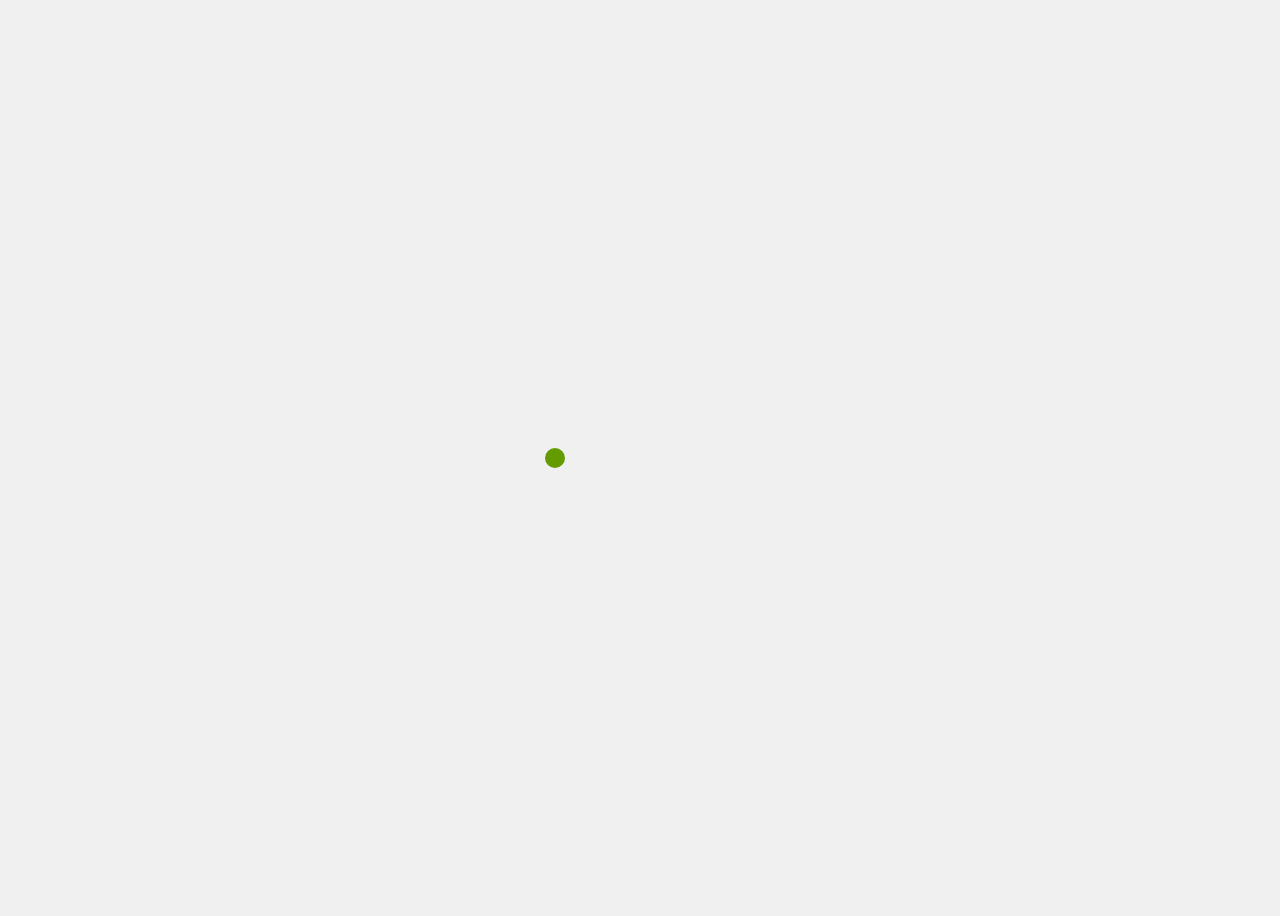
==== test.html @ c48e0e75 "Add files via upload" ====
<!DOCTYPE html>
<style>
body {
    display: flex;
    justify-content: center;
    align-items: center;
    height: 100vh;
    background-color: #f0f0f0;
}

.slider-container {
    position: relative;
}

input[type="range"] {
    -webkit-appearance: none; /* Override default CSS styles */
    width: 300px; /* Slider width */
    height: 10px; /* Slider height */
    background: transparent; /* Make the background transparent */
    outline: none; /* Remove outline */
}

input[type="range"]::-webkit-slider-thumb {
    -webkit-appearance: none;
    appearance: none;
    width: 20px; /* Thumb width */
    height: 20px; /* Thumb height */
    border-radius: 50%;
    background-color: green; /* Initial color */
    cursor: pointer; /* Pointer cursor on hover */
    transition: background-color 0.5s; /* Smooth transition for background color */
}

/* Keyframes for the color change */
@keyframes sliderColorChange {
    0% { background-color: green; }
    25% { background-color: yellow; }
    75% { background-color: orange; }
    100% { background-color: red; }
}

input[type="range"]::-webkit-slider-thumb {
    background-color: var(--thumb-color, green); /* Use the custom property */
}

</style>


<html>
    <div class="slider-container">
        <input type="range" id="slider" min="1" max="200" value="40">
    </div>

</html>

<script>
    const slider = document.getElementById('slider');

    function updateSliderColor(value) {
        // Calculate the percentage based on the slider value
        const percentage = (value - 1) / 99; // Normalize to 0-1 range

        // Create a CSS color string based on the keyframe animation
        const color = `rgb(${Math.round(255 * percentage)}, ${Math.round(255 * (1 - percentage))}, 0)`;
        
        // Update the thumb color
        slider.style.setProperty('--thumb-color', color);
    }

    // Initialize with the default value
    updateSliderColor(slider.value);

    // Update color on slider input
    slider.addEventListener('input', (event) => {
        updateSliderColor(event.target.value);
    });

</script>
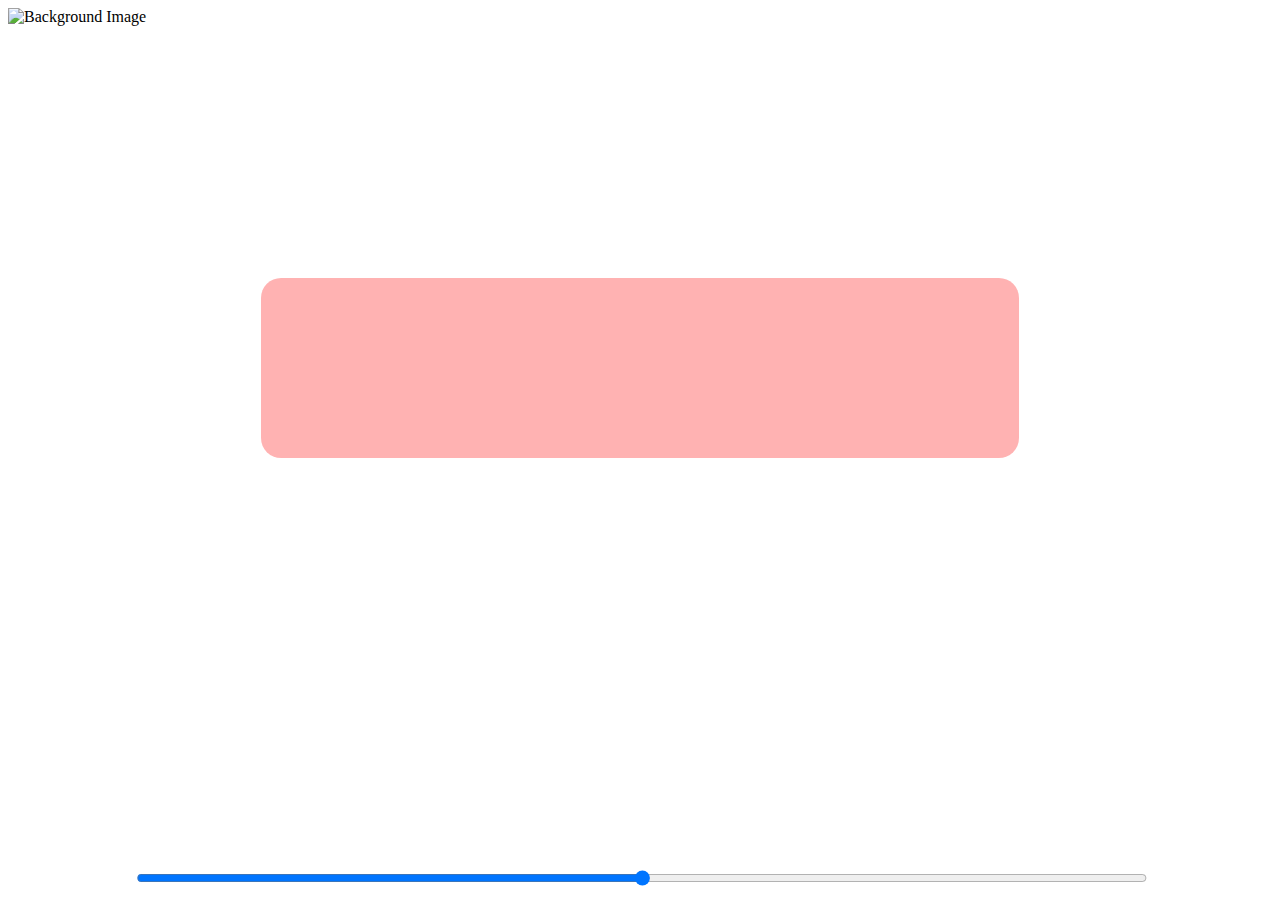
==== commit 370d780d: "sliders, description, background" ====
--- a/test.html
+++ b/test.html
@@ -1,78 +1,65 @@
 <!DOCTYPE html>
 <style>
-body {
-    display: flex;
-    justify-content: center;
-    align-items: center;
-    height: 100vh;
-    background-color: #f0f0f0;
+.background-container {
+  position: relative;
+  width: 100%;
+  height: 100vh;
+  overflow: hidden;
 }
 
-.slider-container {
-    position: relative;
+.background-image {
+  width: 100%;
+  height: 100%;
+  object-fit: cover;
+  position: absolute;
+  top: 0;
+  left: 0;
+  z-index: 1; /* Keep image behind the overlay */
 }
 
-input[type="range"] {
-    -webkit-appearance: none; /* Override default CSS styles */
-    width: 300px; /* Slider width */
-    height: 10px; /* Slider height */
-    background: transparent; /* Make the background transparent */
-    outline: none; /* Remove outline */
+.overlay-river {
+  position: absolute;
+  top: 30%; /* Adjust these values to position the overlay over the river */
+  left: 20%; /* Adjust according to the image */
+  width: 60%; /* Adjust to cover the width of the river area */
+  height: 20%; /* Adjust to cover the height of the river area */
+  background-color: hsl(0, 100%, 50%);
+  opacity: 0.3; /* Adjust opacity as needed */
+  z-index: 2; /* Keep overlay above the image */
+  pointer-events: none; /* Allow clicks to pass through */
+  border-radius: 20px; /* Optional: use to create a curved shape */
 }
 
-input[type="range"]::-webkit-slider-thumb {
-    -webkit-appearance: none;
-    appearance: none;
-    width: 20px; /* Thumb width */
-    height: 20px; /* Thumb height */
-    border-radius: 50%;
-    background-color: green; /* Initial color */
-    cursor: pointer; /* Pointer cursor on hover */
-    transition: background-color 0.5s; /* Smooth transition for background color */
+.slider {
+  position: absolute;
+  bottom: 20px; /* Adjust this value to move the slider up or down */
+  left: 50%;
+  transform: translateX(-50%);
+  z-index: 3; /* Keeps slider above all other elements */
+  width: 80%; /* Adjust width as needed */
+  background: rgba(255, 255, 255, 0.8); /* Semi-transparent background for better visibility */
+  pointer-events: auto; /* Ensures the slider is interactive */
 }
-
-/* Keyframes for the color change */
-@keyframes sliderColorChange {
-    0% { background-color: green; }
-    25% { background-color: yellow; }
-    75% { background-color: orange; }
-    100% { background-color: red; }
-}
-
-input[type="range"]::-webkit-slider-thumb {
-    background-color: var(--thumb-color, green); /* Use the custom property */
-}
-
 </style>
 
 
 <html>
-    <div class="slider-container">
-        <input type="range" id="slider" min="1" max="200" value="40">
-    </div>
-
+    <div class="background-container">
+        <img src="IMG_5593.jpeg" alt="Background Image" class="background-image">
+        <div class="overlay-river"></div>
+        <div>
+            <input type="range" id="colorSlider" min="0" max="360" class="slider">
+        </div>
+      </div>
 </html>
 
 <script>
-    const slider = document.getElementById('slider');
+    const colorSlider = document.getElementById('colorSlider');
+    const overlayRiver = document.querySelector('.overlay-river');
 
-    function updateSliderColor(value) {
-        // Calculate the percentage based on the slider value
-        const percentage = (value - 1) / 99; // Normalize to 0-1 range
-
-        // Create a CSS color string based on the keyframe animation
-        const color = `rgb(${Math.round(255 * percentage)}, ${Math.round(255 * (1 - percentage))}, 0)`;
-        
-        // Update the thumb color
-        slider.style.setProperty('--thumb-color', color);
-    }
-
-    // Initialize with the default value
-    updateSliderColor(slider.value);
-
-    // Update color on slider input
-    slider.addEventListener('input', (event) => {
-        updateSliderColor(event.target.value);
+    colorSlider.addEventListener('input', (event) => {
+        const hue = event.target.value;
+        overlayRiver.style.backgroundColor = `hsl(${hue}, 100%, 50%)`;
     });
 
 </script>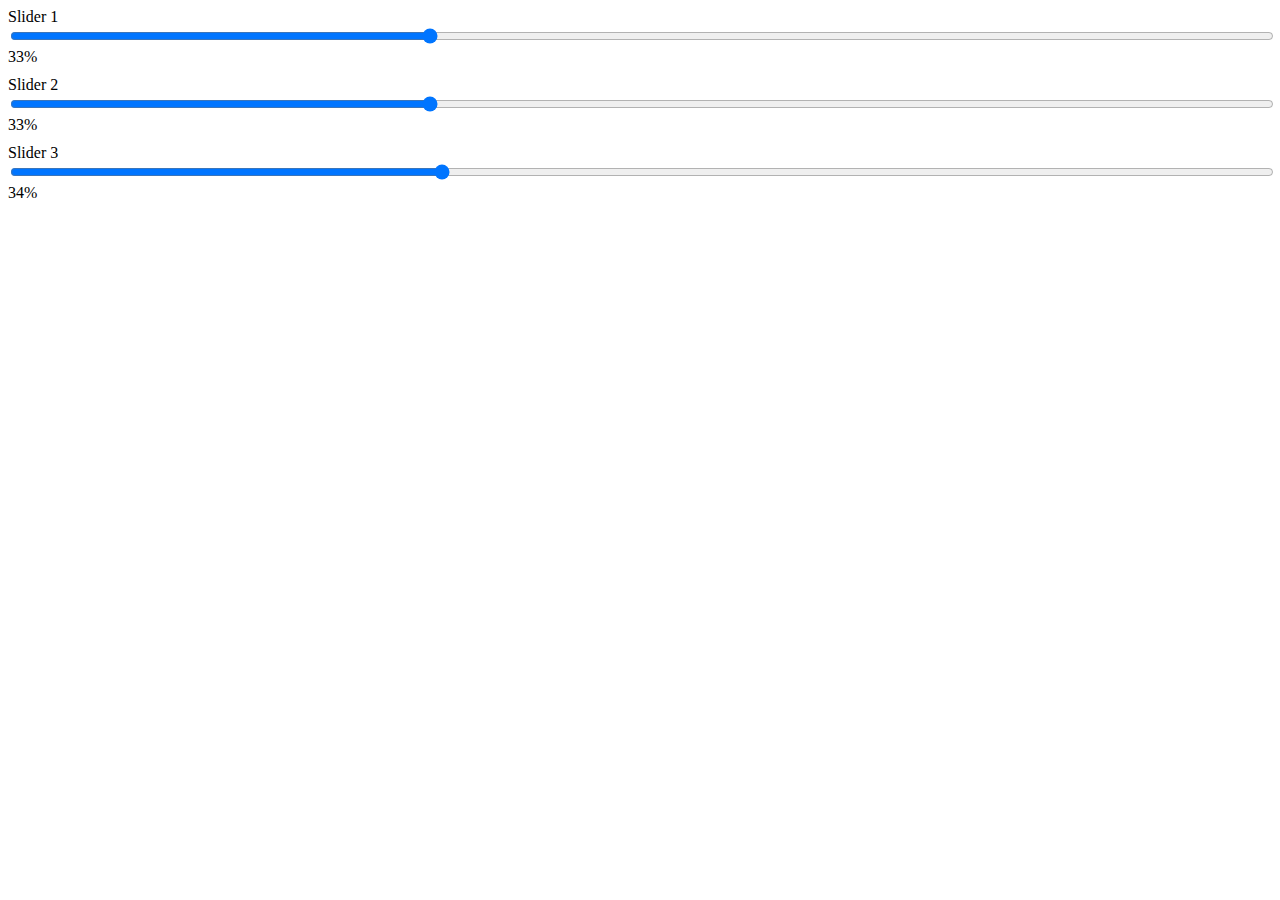
==== commit ea6af95d: "background changer, slider link" ====
--- a/test.html
+++ b/test.html
@@ -1,65 +1,79 @@
 <!DOCTYPE html>
+
 <style>
-.background-container {
-  position: relative;
+ div {
+  margin-bottom: 10px;
+}
+input[type="range"] {
   width: 100%;
-  height: 100vh;
-  overflow: hidden;
-}
-
-.background-image {
-  width: 100%;
-  height: 100%;
-  object-fit: cover;
-  position: absolute;
-  top: 0;
-  left: 0;
-  z-index: 1; /* Keep image behind the overlay */
-}
-
-.overlay-river {
-  position: absolute;
-  top: 30%; /* Adjust these values to position the overlay over the river */
-  left: 20%; /* Adjust according to the image */
-  width: 60%; /* Adjust to cover the width of the river area */
-  height: 20%; /* Adjust to cover the height of the river area */
-  background-color: hsl(0, 100%, 50%);
-  opacity: 0.3; /* Adjust opacity as needed */
-  z-index: 2; /* Keep overlay above the image */
-  pointer-events: none; /* Allow clicks to pass through */
-  border-radius: 20px; /* Optional: use to create a curved shape */
-}
-
-.slider {
-  position: absolute;
-  bottom: 20px; /* Adjust this value to move the slider up or down */
-  left: 50%;
-  transform: translateX(-50%);
-  z-index: 3; /* Keeps slider above all other elements */
-  width: 80%; /* Adjust width as needed */
-  background: rgba(255, 255, 255, 0.8); /* Semi-transparent background for better visibility */
-  pointer-events: auto; /* Ensures the slider is interactive */
 }
 </style>
 
+<html>
+  <div>
+    <label for="slider1">Slider 1</label>
+    <input type="range" id="slider1" min="0" max="100" value="33" oninput="adjustSliders()">
+    <span id="value1">33%</span>
+  </div>
+  <div>
+    <label for="slider2">Slider 2</label>
+    <input type="range" id="slider2" min="0" max="100" value="33" oninput="adjustSliders()">
+    <span id="value2">33%</span>
+  </div>
+  <div>
+    <label for="slider3">Slider 3</label>
+    <input type="range" id="slider3" min="0" max="100" value="34" oninput="adjustSliders()">
+    <span id="value3">34%</span>
+  </div>
 
-<html>
-    <div class="background-container">
-        <img src="IMG_5593.jpeg" alt="Background Image" class="background-image">
-        <div class="overlay-river"></div>
-        <div>
-            <input type="range" id="colorSlider" min="0" max="360" class="slider">
-        </div>
-      </div>
 </html>
 
 <script>
-    const colorSlider = document.getElementById('colorSlider');
-    const overlayRiver = document.querySelector('.overlay-river');
 
-    colorSlider.addEventListener('input', (event) => {
-        const hue = event.target.value;
-        overlayRiver.style.backgroundColor = `hsl(${hue}, 100%, 50%)`;
+function adjustSliders() {
+  const sliders = [
+    document.getElementById('slider1'),
+    document.getElementById('slider2'),
+    document.getElementById('slider3')
+  ];
+  const values = [
+    document.getElementById('value1'),
+    document.getElementById('value2'),
+    document.getElementById('value3')
+  ];
+
+  // Get total of all slider values
+  const total = sliders.reduce((sum, slider) => sum + parseInt(slider.value), 0);
+
+  // Calculate the overage (if total > 100) or shortage (if total < 100)
+  const excess = total - 100;
+
+  // Adjust the other sliders to make up the difference
+  if (excess !== 0) {
+    let remainingSliders = sliders.length - 1;
+    sliders.forEach((slider, index) => {
+      if (slider !== document.activeElement) {
+        // Adjust the other sliders proportionally
+        let adjustment = Math.round(excess / remainingSliders);
+        let newValue = parseInt(slider.value) - adjustment;
+
+        // Ensure the slider stays within 0-100 bounds
+        newValue = Math.max(0, Math.min(newValue, 100));
+
+        slider.value = newValue;
+        values[index].textContent = `${slider.value}%`;
+        remainingSliders--;
+      }
     });
+  }
 
-</script>+  // Update displayed values for all sliders
+  sliders.forEach((slider, index) => {
+    values[index].textContent = `${slider.value}%`;
+  });
+}
+
+// Initialize the sliders on page load
+document.addEventListener("DOMContentLoaded", adjustSliders);
+
+</script>
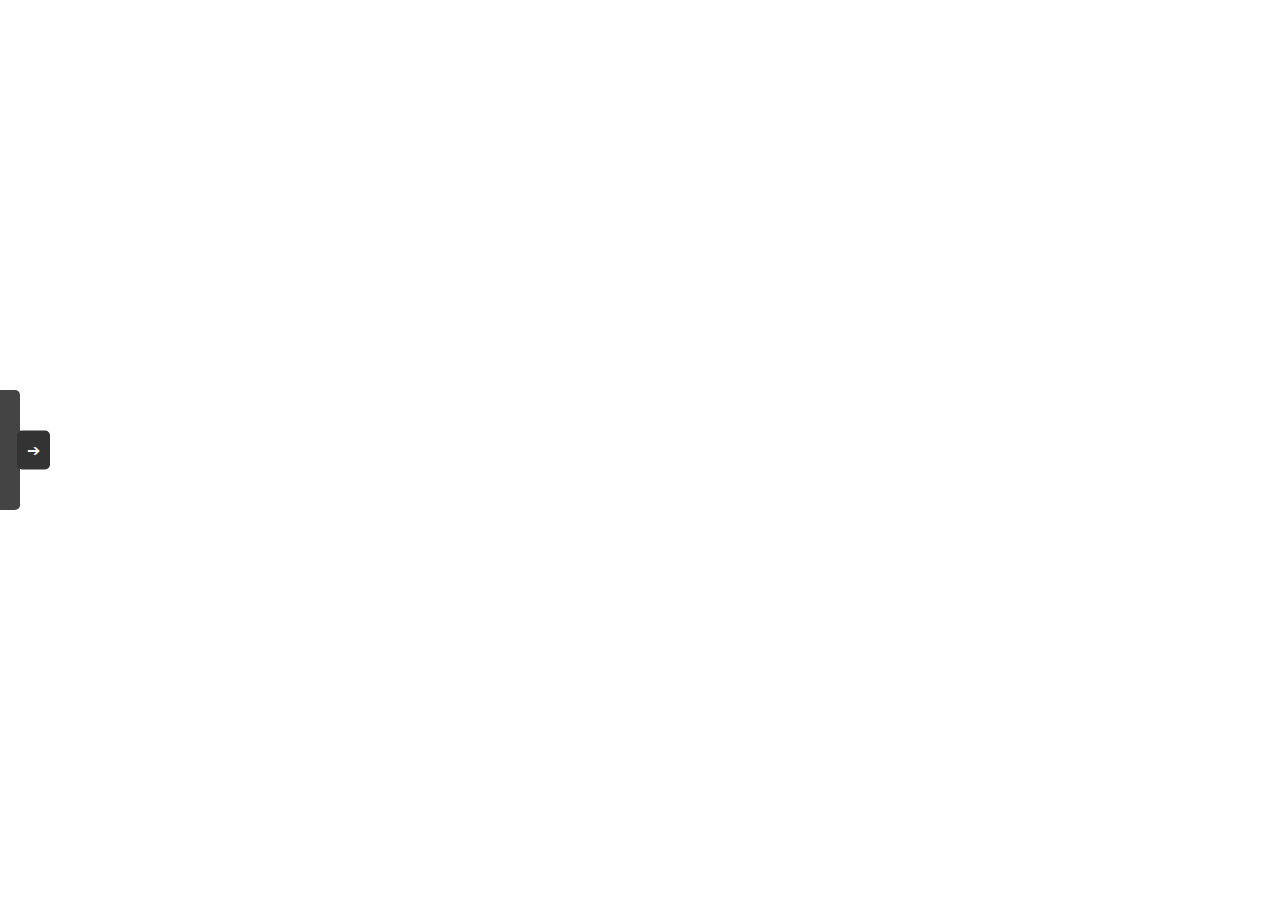
==== commit 609cdd18: "final update" ====
--- a/test.html
+++ b/test.html
@@ -1,79 +1,76 @@
 <!DOCTYPE html>
+<html lang="en">
+  <head>
+    <meta charset="UTF-8">
+    <meta name="viewport" content="width=device-width, initial-scale=1.0">
+    <title>Pull-Out Div with Moving Button</title>
+    <link rel="stylesheet" href="styles.css">
+</head>
+<body>
+    <div id="pull-out">
+        <button id="toggle-button">➔</button>
+        <p>This is a small pull-out div!</p>
+    </div>
+
+    <script src="script.js"></script>
+</body>
+</html>
 
 <style>
- div {
-  margin-bottom: 10px;
+  body {
+    font-family: Arial, sans-serif;
+    margin: 0;
+    overflow-x: hidden;
 }
-input[type="range"] {
-  width: 100%;
+
+#pull-out {
+    position: fixed;
+    top: 50%;
+    left: -200px; /* Hidden off-screen initially */
+    width: 200px;
+    height: 100px;
+    background-color: #444;
+    color: white;
+    padding: 10px;
+    border-radius: 0 5px 5px 0;
+    transform: translateY(-50%);
+    transition: left 0.3s ease;
+    z-index: 999;
+    display: flex;
+    align-items: center;
+    justify-content: space-between;
+}
+
+#toggle-button {
+    position: absolute;
+    top: 50%;
+    right: -30px; /* Positioned just outside the div */
+    transform: translateY(-50%);
+    background-color: #333;
+    color: white;
+    border: none;
+    padding: 10px;
+    font-size: 16px;
+    cursor: pointer;
+    border-radius: 5px;
+    z-index: 1000;
+}
+
+#pull-out.show {
+    left: 0; /* Slide into view */
 }
 </style>
 
-<html>
-  <div>
-    <label for="slider1">Slider 1</label>
-    <input type="range" id="slider1" min="0" max="100" value="33" oninput="adjustSliders()">
-    <span id="value1">33%</span>
-  </div>
-  <div>
-    <label for="slider2">Slider 2</label>
-    <input type="range" id="slider2" min="0" max="100" value="33" oninput="adjustSliders()">
-    <span id="value2">33%</span>
-  </div>
-  <div>
-    <label for="slider3">Slider 3</label>
-    <input type="range" id="slider3" min="0" max="100" value="34" oninput="adjustSliders()">
-    <span id="value3">34%</span>
-  </div>
+<script>
+  const toggleButton = document.getElementById('toggle-button');
+  const pullOutDiv = document.getElementById('pull-out');
 
-</html>
-
-<script>
-
-function adjustSliders() {
-  const sliders = [
-    document.getElementById('slider1'),
-    document.getElementById('slider2'),
-    document.getElementById('slider3')
-  ];
-  const values = [
-    document.getElementById('value1'),
-    document.getElementById('value2'),
-    document.getElementById('value3')
-  ];
-
-  // Get total of all slider values
-  const total = sliders.reduce((sum, slider) => sum + parseInt(slider.value), 0);
-
-  // Calculate the overage (if total > 100) or shortage (if total < 100)
-  const excess = total - 100;
-
-  // Adjust the other sliders to make up the difference
-  if (excess !== 0) {
-    let remainingSliders = sliders.length - 1;
-    sliders.forEach((slider, index) => {
-      if (slider !== document.activeElement) {
-        // Adjust the other sliders proportionally
-        let adjustment = Math.round(excess / remainingSliders);
-        let newValue = parseInt(slider.value) - adjustment;
-
-        // Ensure the slider stays within 0-100 bounds
-        newValue = Math.max(0, Math.min(newValue, 100));
-
-        slider.value = newValue;
-        values[index].textContent = `${slider.value}%`;
-        remainingSliders--;
-      }
-    });
-  }
-
-  // Update displayed values for all sliders
-  sliders.forEach((slider, index) => {
-    values[index].textContent = `${slider.value}%`;
+  // Toggle the visibility of the pull-out div
+  toggleButton.addEventListener('click', () => {
+      pullOutDiv.classList.toggle('show');
+      
+      // Change the toggle button arrow direction
+      toggleButton.textContent = pullOutDiv.classList.contains('show') ? '⟵' : '➔';
   });
-}
-
-// Initialize the sliders on page load
-document.addEventListener("DOMContentLoaded", adjustSliders);
-
-</script>
+  
+</script>